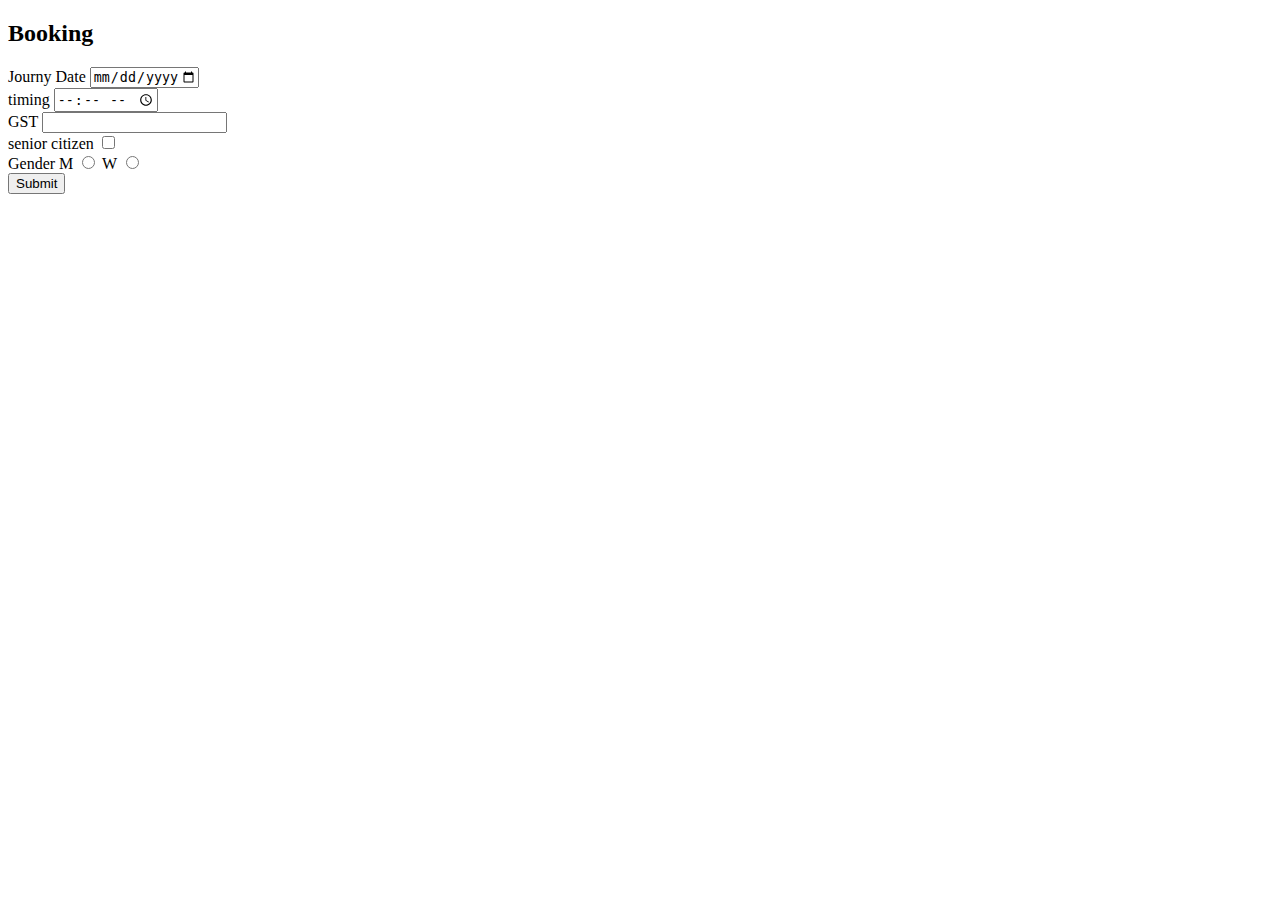
==== booking.html @ 7a60b0a3 "Add files via upload" ====
<!DOCTYPE html>
<html lang="en">
<head>
    <meta charset="UTF-8">
    <meta name="viewport" content="width=device-width, initial-scale=1.0">
    <meta http-equiv="X-UA-Compatible" content="ie=edge">
    <title>Cab - Booking</title>
</head>
<body>
    <h2>Booking</h2>
    <div class="container">

    <form meathod="post">
        <input type="hidden" value="ip">
        <label>Journy Date</label>
        <input type="date" name="journeydate" min="2019-01-01" max="2023-12-31"><br>
        <label>timing</label>
        <input type="time" name="journeytime" id="time"><br>
        <label>GST</label>
        <input type="number" name="gst"><br>
        <label>senior citizen</label> 
        <input type="checkBox" name="senior-citizen" id="senior"><br>
        <label>Gender</label>
        <label>M</label>
        <input type="radio" name="gender" id="gender">
        <label>W</label>
        <input type="radio" name="gender" id="gender"><br>
        <button type="submit">Submit</button>
    </form>       
</div>
</body>
</html>
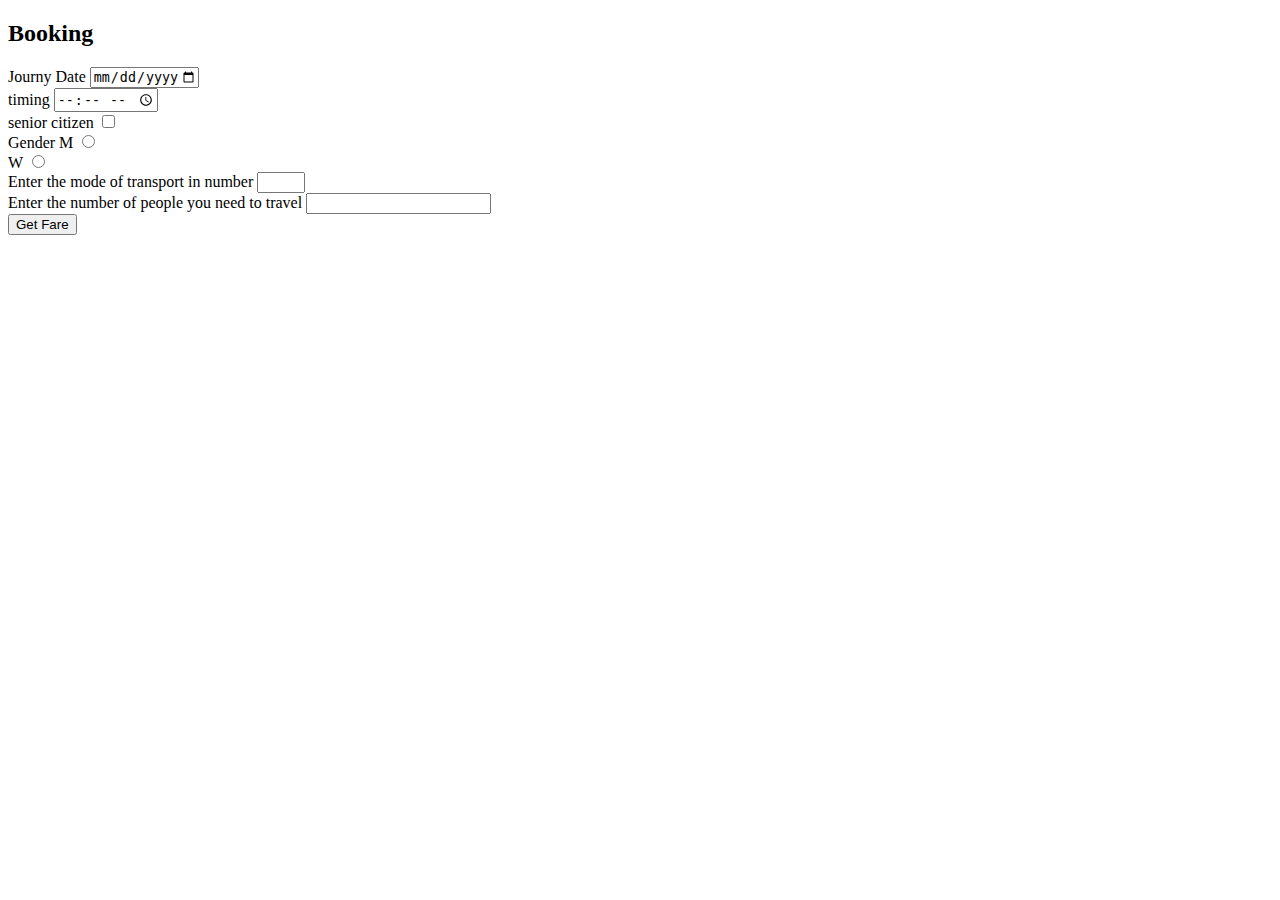
==== commit 93081356: "Update booking.html" ====
--- a/booking.html
+++ b/booking.html
@@ -16,17 +16,29 @@
         <input type="date" name="journeydate" min="2019-01-01" max="2023-12-31"><br>
         <label>timing</label>
         <input type="time" name="journeytime" id="time"><br>
-        <label>GST</label>
-        <input type="number" name="gst"><br>
+        <!-- <label>GST</label>
+        <input type="number" name="gst"><br> -->
         <label>senior citizen</label> 
         <input type="checkBox" name="senior-citizen" id="senior"><br>
         <label>Gender</label>
         <label>M</label>
-        <input type="radio" name="gender" id="gender">
+        <input type="radio" name="gender" id="gender"><br>
         <label>W</label>
         <input type="radio" name="gender" id="gender"><br>
-        <button type="submit">Submit</button>
-    </form>       
+        <label for="getting travel vechile type">Enter the mode of transport in number</label>
+<input type="number" id="vehicle_type"name="vehicletype" min="1" max="3"/><br>
+<label for="number of people">Enter the number of people you need to travel</label>
+<input type="number" name="people" id="people"><br>
+        <button type="submit" onClick="generateGst()">Get Fare</button>
+    </form>   
+    <script>
+            function generateGst() {
+                let num = document.getElementById("people").value;
+                document.write(num+(num*7.0/100.0));
+                document.write("Cab Booked Sucessfully")
+            }
+            
+            </script>    
 </div>
 </body>
-</html>+</html>
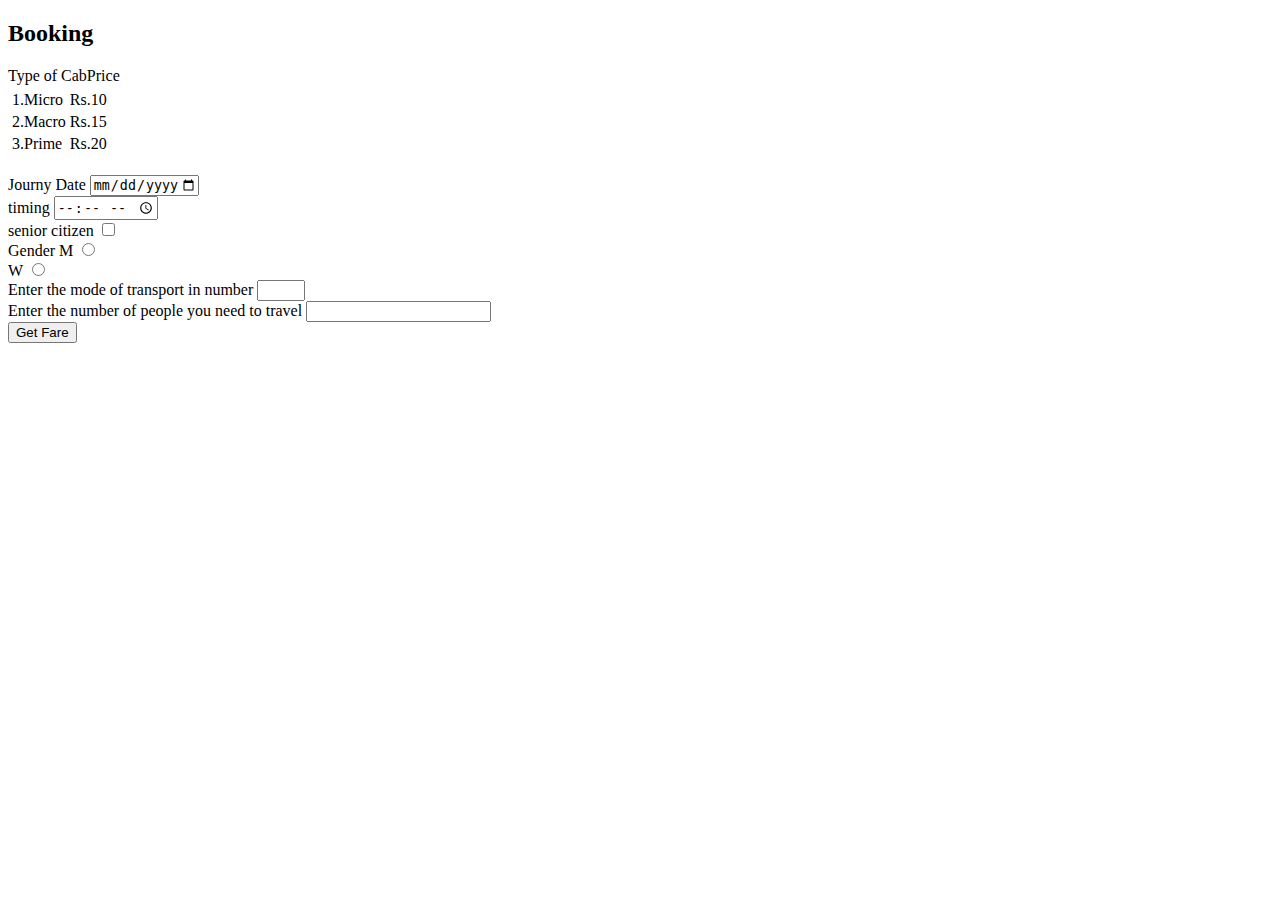
==== commit 0894a974: "Update booking.html" ====
--- a/booking.html
+++ b/booking.html
@@ -8,6 +8,23 @@
 </head>
 <body>
     <h2>Booking</h2>
+
+    <table style="border:1px solid white">
+        <tr><thead>Type of Cab</thead><thead>Price</thead></tr>
+        <tbody>
+        <tr>
+            <td>1.Micro</td><td>Rs.10</td>
+            </tr>
+        <tr>
+            <td>2.Macro</td><td>Rs.15</td>
+            </tr>
+        <tr>
+            <td>3.Prime</td><td>Rs.20</td>
+            </tr>
+        </tbody>
+        </table>
+        <br>
+        
     <div class="container">
 
     <form meathod="post">
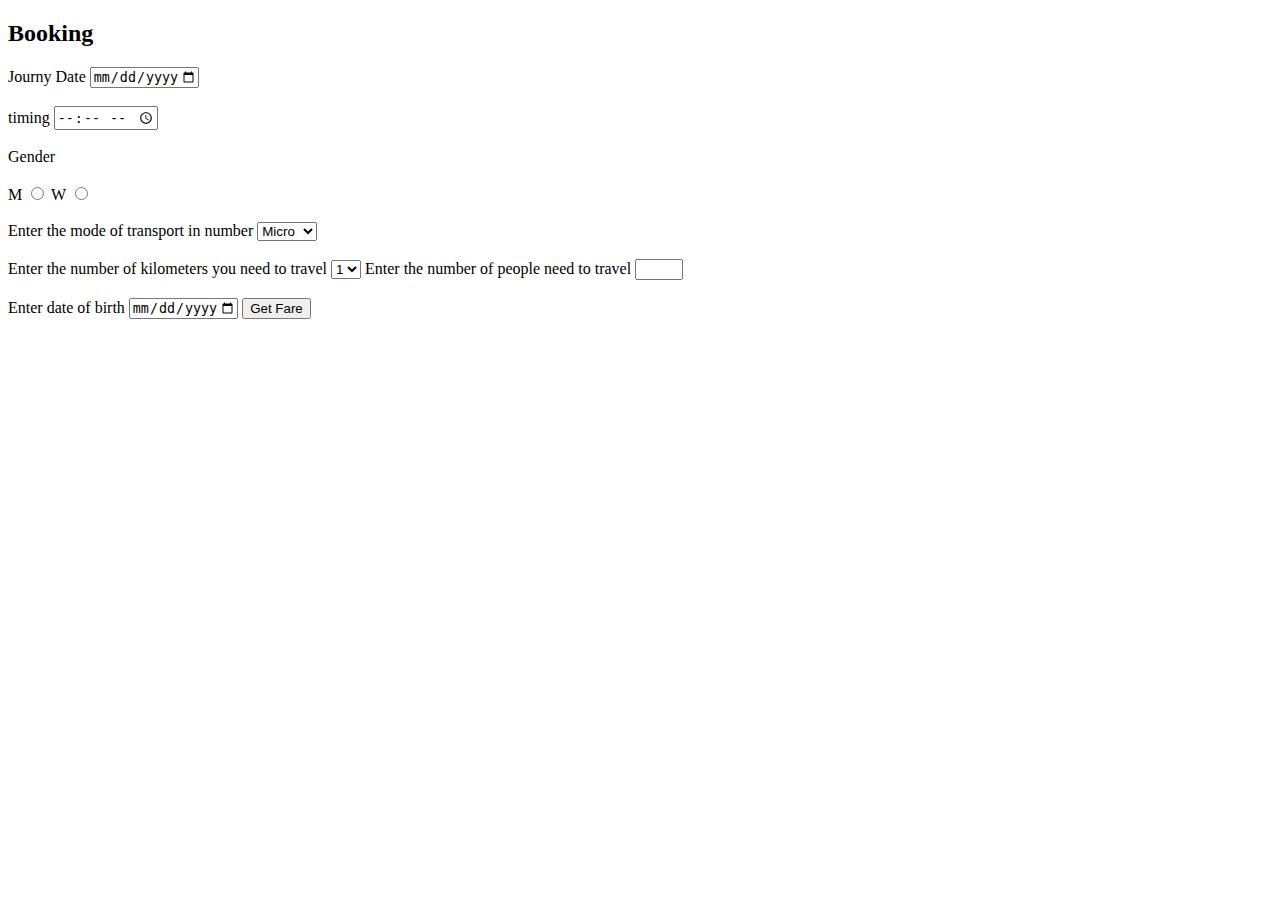
==== commit 10538ca2: "Update booking.html" ====
--- a/booking.html
+++ b/booking.html
@@ -9,7 +9,7 @@
 <body>
     <h2>Booking</h2>
 
-    <table style="border:1px solid white">
+    <!-- <table style="border:1px solid white">
         <tr><thead>Type of Cab</thead><thead>Price</thead></tr>
         <tbody>
         <tr>
@@ -23,39 +23,62 @@
             </tr>
         </tbody>
         </table>
-        <br>
+        <br> -->
         
-    <div class="container">
 
-    <form meathod="post">
+
+    <form  onsubmit="generateGst()">
         <input type="hidden" value="ip">
         <label>Journy Date</label>
-        <input type="date" name="journeydate" min="2019-01-01" max="2023-12-31"><br>
+        <input type="date" name="journeydate" min="2021-01-01" max="2021-05-01"><br><br>
         <label>timing</label>
-        <input type="time" name="journeytime" id="time"><br>
+        <input type="time" name="journeytime" id="time" min="06:00" max="23:00"><br><br>
         <!-- <label>GST</label>
         <input type="number" name="gst"><br> -->
-        <label>senior citizen</label> 
-        <input type="checkBox" name="senior-citizen" id="senior"><br>
-        <label>Gender</label>
+        <!-- <label>senior citizen</label> 
+        <input type="checkBox" name="senior-citizen" id="senior"><br><br> -->
+        <label>Gender</label><br><br>
         <label>M</label>
-        <input type="radio" name="gender" id="gender"><br>
+        <input type="radio" name="gender" id="gender">
         <label>W</label>
-        <input type="radio" name="gender" id="gender"><br>
+        <input type="radio" name="gender" id="gender"><br><br>
         <label for="getting travel vechile type">Enter the mode of transport in number</label>
-<input type="number" id="vehicle_type"name="vehicletype" min="1" max="3"/><br>
-<label for="number of people">Enter the number of people you need to travel</label>
-<input type="number" name="people" id="people"><br>
-        <button type="submit" onClick="generateGst()">Get Fare</button>
+        <select id="cabType">
+            <option value="micro" >Micro</option>
+            <option value="macro" >Macro</option>
+            <option value="prime" >Prime</option>
+        </select>
+        <br><br>
+<!-- <input type="number" id="vehicle_type"name="vehicletype" min="1" max="3"/><br> -->
+<label for="number of kilometers">Enter the number of kilometers you need to travel</label>
+<select id="kilometer">
+    <option value="1" >1</option>
+    <option value="2" >2</option>
+    <option value="3" >3</option>
+    <option value="4" >4</option>
+    <option value="5" >5</option>
+    <option value="6" >6</option>
+    <option value="7" >7</option>
+    <option value="8" >8</option>
+</select>
+<label for="number of people">Enter the number of people need to travel</label>
+<input type="number" id="travelpeople" min="1" max="5">
+<br><br>
+<label for"dob">Enter date of birth</label>
+<input type="date" id="date" max="2003-12-31">
+<!-- <input type="number" name="people" id="people"><br> -->
+        <button type="submit">Get Fare</button>
     </form>   
-    <script>
-            function generateGst() {
-                let num = document.getElementById("people").value;
-                document.write(num+(num*7.0/100.0));
-                document.write("Cab Booked Sucessfully")
-            }
-            
-            </script>    
-</div>
+    <div id="gst">
+
+    </div>
+    <div id="summary">
+
+    </div>
+    <div id="amount">
+
+    </div>
+    <script src="booking.js"></script>
+
 </body>
 </html>
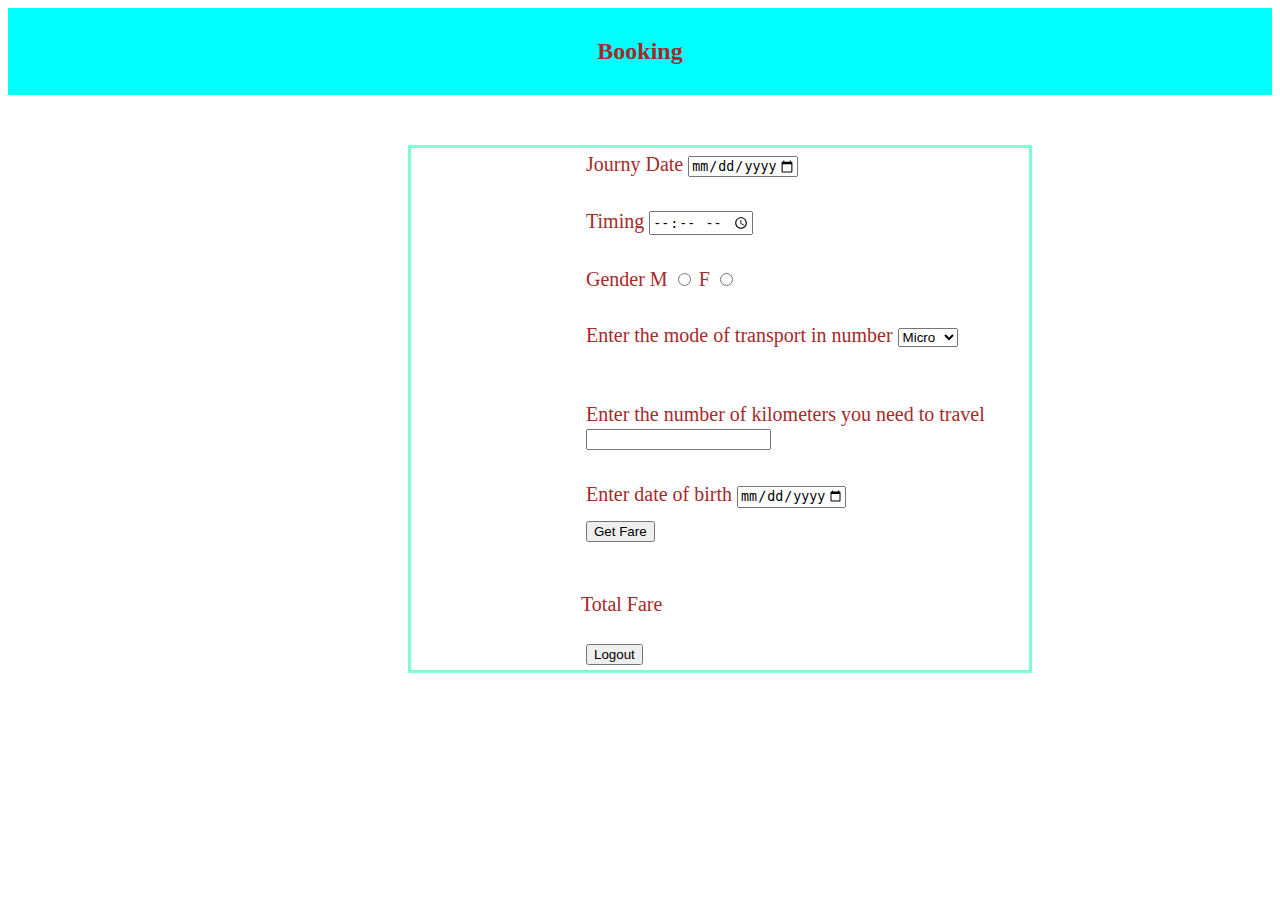
==== commit aa24d2de: "Update booking.html" ====
--- a/booking.html
+++ b/booking.html
@@ -5,80 +5,78 @@
     <meta name="viewport" content="width=device-width, initial-scale=1.0">
     <meta http-equiv="X-UA-Compatible" content="ie=edge">
     <title>Cab - Booking</title>
+    <link rel="stylesheet" type="text/css" href="booking.css">
+    <script src="booking.js"></script>
 </head>
 <body>
+    <div class="header">
     <h2>Booking</h2>
-
-    <!-- <table style="border:1px solid white">
-        <tr><thead>Type of Cab</thead><thead>Price</thead></tr>
-        <tbody>
-        <tr>
-            <td>1.Micro</td><td>Rs.10</td>
-            </tr>
-        <tr>
-            <td>2.Macro</td><td>Rs.15</td>
-            </tr>
-        <tr>
-            <td>3.Prime</td><td>Rs.20</td>
-            </tr>
-        </tbody>
-        </table>
-        <br> -->
-        
-
-
+    </div>
+   
+    <div class="flex-container">
     <form  onsubmit="generateGst()">
+        <div class="coloumn-lg-3"></div>
+        <div class="coloumn-lg-6">
+            <div class="form-block">
         <input type="hidden" value="ip">
+        <div class="journey_date">
         <label>Journy Date</label>
-        <input type="date" name="journeydate" min="2021-01-01" max="2021-05-01"><br><br>
-        <label>timing</label>
+        <input type="date" name="journeydate" min="2021-05-01" max="2021-06-01"><br><br>
+    </div>
+    <div class="timing">
+        <label>Timing</label>
         <input type="time" name="journeytime" id="time" min="06:00" max="23:00"><br><br>
-        <!-- <label>GST</label>
-        <input type="number" name="gst"><br> -->
-        <!-- <label>senior citizen</label> 
-        <input type="checkBox" name="senior-citizen" id="senior"><br><br> -->
-        <label>Gender</label><br><br>
+        </div>
+        <div class="gender">
+        <label>Gender</label>   
         <label>M</label>
         <input type="radio" name="gender" id="gender">
-        <label>W</label>
+        <label>F</label>
         <input type="radio" name="gender" id="gender"><br><br>
+    </div>
+    <div class="cabType">
         <label for="getting travel vechile type">Enter the mode of transport in number</label>
         <select id="cabType">
             <option value="micro" >Micro</option>
             <option value="macro" >Macro</option>
             <option value="prime" >Prime</option>
         </select>
+    </div>
         <br><br>
+        <div class="kilometer">
 <!-- <input type="number" id="vehicle_type"name="vehicletype" min="1" max="3"/><br> -->
 <label for="number of kilometers">Enter the number of kilometers you need to travel</label>
-<select id="kilometer">
-    <option value="1" >1</option>
-    <option value="2" >2</option>
-    <option value="3" >3</option>
-    <option value="4" >4</option>
-    <option value="5" >5</option>
-    <option value="6" >6</option>
-    <option value="7" >7</option>
-    <option value="8" >8</option>
-</select>
-<label for="number of people">Enter the number of people need to travel</label>
-<input type="number" id="travelpeople" min="1" max="5">
+
+<input type="number" name="kilometer" id="kilometer" min="1">
+<!-- <label for="number of people">Enter the number of people need to travel</label>
+<input type="number" id="travelpeople" min="1" max="5"> -->
 <br><br>
-<label for"dob">Enter date of birth</label>
+</div>
+<div class="dateOfBirth">
+<label for="dob">Enter date of birth</label>
 <input type="date" id="date" max="2003-12-31">
+</div>
 <!-- <input type="number" name="people" id="people"><br> -->
+<div class="button">
         <button type="submit">Get Fare</button>
-    </form>   
-    <div id="gst">
-
     </div>
-    <div id="summary">
-
-    </div>
+    <br>
+    <br>
+    <label>Total Fare</label> 
+    <p><span id="display"></span></p>
     <div id="amount">
 
     </div>
-    <script src="booking.js"></script>
+    <p><span id="senior"></span>
+    </p>
+    <div class="logout">
+    <button onclick="logout()">Logout</button>
+    </div>
+</div>
+</div>
+</div>
+<div class="coloumn-lg-3"></div>
+</form> 
+</body>
 
-</body>
 </html>
--- a/booking.css
+++ b/booking.css
@@ -0,0 +1,59 @@
+form{
+
+    margin-left: 400px;
+    margin-top: 50px;
+    margin-right: 200px;
+   font-size: 20px;
+    border: aquamarine
+}
+.coloumn-lg-6{
+
+    border: solid;
+    border-color: brown; 
+    padding-inline-end: 40px;
+    border: 30px;
+    
+    
+
+}
+.header {
+    color: brown;
+    align-items: center;
+    display: flex;
+    flex-direction: column;
+    flex-flow: column;  
+    background-color: aqua;
+    padding: 10px;
+    
+}
+.form-block{
+    border: solid aquamarine;
+    color: brown;
+    padding-left: 170px;
+}
+.logout {
+    padding: 5px
+}
+.button{
+    padding:5px
+}
+.dateOfBirth{
+    padding: 5px;
+}
+.kilometer{
+    padding: 5px;
+}
+.cabType{
+    padding: 5px;
+
+}
+.gender{
+    padding: 5px;
+
+}
+.timing{
+    padding:5px;
+}
+.journey_date{
+    padding:5px;
+}
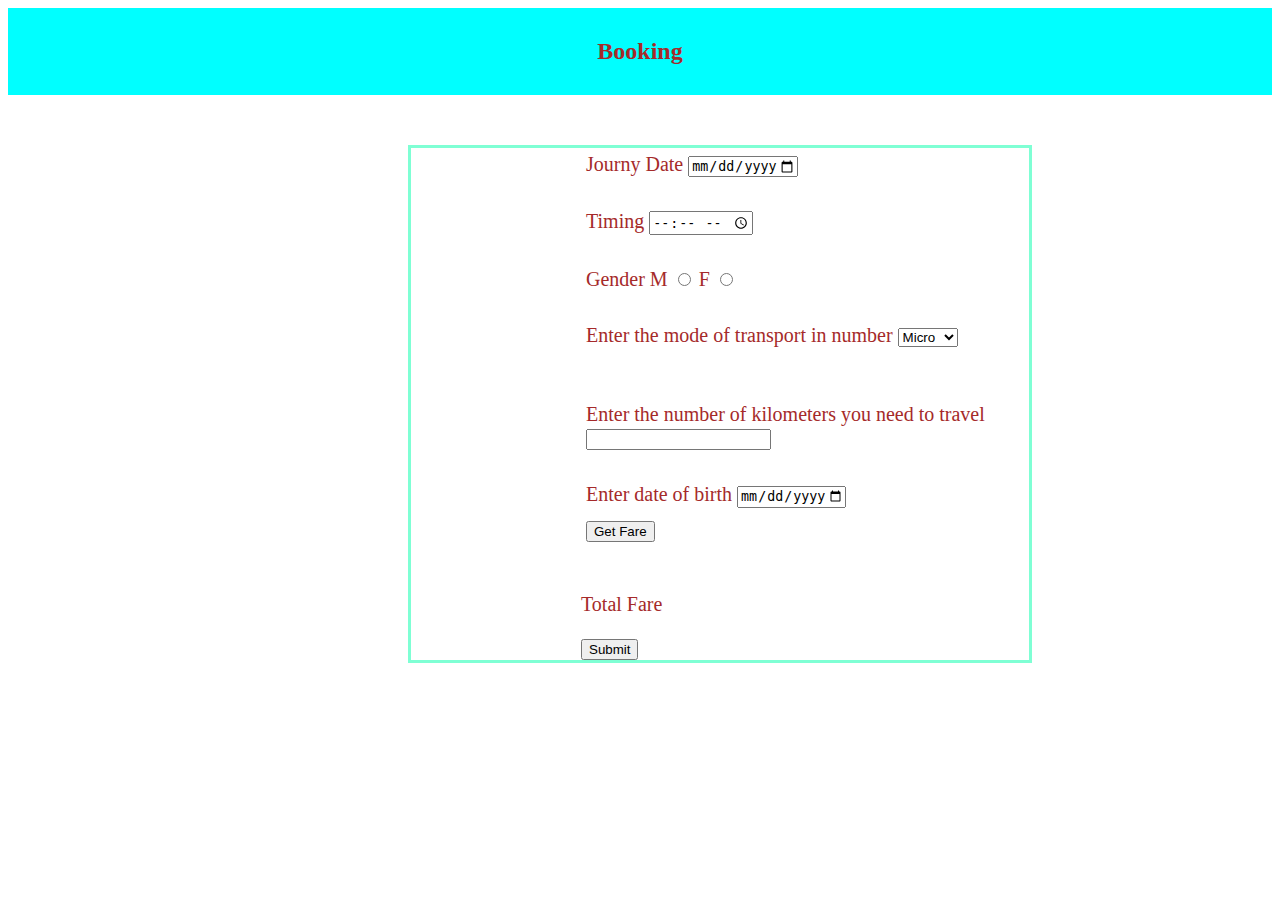
==== commit 79ebe25f: "Update booking.html" ====
--- a/booking.html
+++ b/booking.html
@@ -14,68 +14,67 @@
     </div>
    
     <div class="flex-container">
-    <form  onsubmit="generateGst()">
-        <div class="coloumn-lg-3"></div>
-        <div class="coloumn-lg-6">
-            <div class="form-block">
-        <input type="hidden" value="ip">
-        <div class="journey_date">
-        <label>Journy Date</label>
-        <input type="date" name="journeydate" min="2021-05-01" max="2021-06-01"><br><br>
+        <form  onsubmit="generateGst()">
+            <div class="coloumn-lg-3"></div>
+            <div class="coloumn-lg-6">
+                <div class="form-block">
+            <input type="hidden" value="ip">
+            <div class="journey_date">
+            <label>Journy Date</label>
+            <input type="date" name="journeydate" min="2021-05-23" max="2021-05-31" required><br><br>
+        </div>
+        <div class="timing">
+            <label>Timing</label>
+            <input type="time" name="journeytime" id="time" min="06:00" max="23:00" required><br><br>
+            </div>
+            <div class="gender">
+            <label>Gender</label>   
+            <label>M</label>
+            <input type="radio" name="gender" id="gender" required>
+            <label>F</label>
+            <input type="radio" name="gender" id="gender" required><br><br>
+        </div>
+        <div class="cabType">
+            <label for="getting travel vechile type">Enter the mode of transport in number</label>
+            <select id="cabType" required>
+                <option value="micro" >Micro</option>
+                <option value="macro" >Macro</option>
+                <option value="prime" >Prime</option>
+            </select>
+        </div>
+            <br><br>
+            <div class="kilometer">
+
+    <label for="number of kilometers">Enter the number of kilometers you need to travel</label>
+
+    <input type="number" name="kilometer" id="kilometer" min="1" required>
+
+    <br><br>
     </div>
-    <div class="timing">
-        <label>Timing</label>
-        <input type="time" name="journeytime" id="time" min="06:00" max="23:00"><br><br>
+    <div class="dateOfBirth">
+    <label for="dob">Enter date of birth</label>
+    <input type="date" id="date" max="2003-12-31" required>
+    </div>
+
+    <div class="button">
+            <button type="submit">Get Fare</button>
         </div>
-        <div class="gender">
-        <label>Gender</label>   
-        <label>M</label>
-        <input type="radio" name="gender" id="gender">
-        <label>F</label>
-        <input type="radio" name="gender" id="gender"><br><br>
+        <br>
+        <br>
+        <label>Total Fare</label> 
+        <p><span id="display"></span></p>
+        <div id="amount">
+        
+        </div>
+        <p><span id="senior"></span>
+        </p>
+        <div class="thankyou">
+        <button onclick="thankyou()">Submit</button>
+        </div>
     </div>
-    <div class="cabType">
-        <label for="getting travel vechile type">Enter the mode of transport in number</label>
-        <select id="cabType">
-            <option value="micro" >Micro</option>
-            <option value="macro" >Macro</option>
-            <option value="prime" >Prime</option>
-        </select>
     </div>
-        <br><br>
-        <div class="kilometer">
-<!-- <input type="number" id="vehicle_type"name="vehicletype" min="1" max="3"/><br> -->
-<label for="number of kilometers">Enter the number of kilometers you need to travel</label>
-
-<input type="number" name="kilometer" id="kilometer" min="1">
-<!-- <label for="number of people">Enter the number of people need to travel</label>
-<input type="number" id="travelpeople" min="1" max="5"> -->
-<br><br>
-</div>
-<div class="dateOfBirth">
-<label for="dob">Enter date of birth</label>
-<input type="date" id="date" max="2003-12-31">
-</div>
-<!-- <input type="number" name="people" id="people"><br> -->
-<div class="button">
-        <button type="submit">Get Fare</button>
     </div>
-    <br>
-    <br>
-    <label>Total Fare</label> 
-    <p><span id="display"></span></p>
-    <div id="amount">
-
-    </div>
-    <p><span id="senior"></span>
-    </p>
-    <div class="logout">
-    <button onclick="logout()">Logout</button>
-    </div>
-</div>
-</div>
-</div>
-<div class="coloumn-lg-3"></div>
+    <div class="coloumn-lg-3"></div>
 </form> 
 </body>
 
--- a/booking.css
+++ b/booking.css
@@ -4,7 +4,7 @@
     margin-top: 50px;
     margin-right: 200px;
    font-size: 20px;
-    border: aquamarine
+    border: brown;
 }
 .coloumn-lg-6{
 
